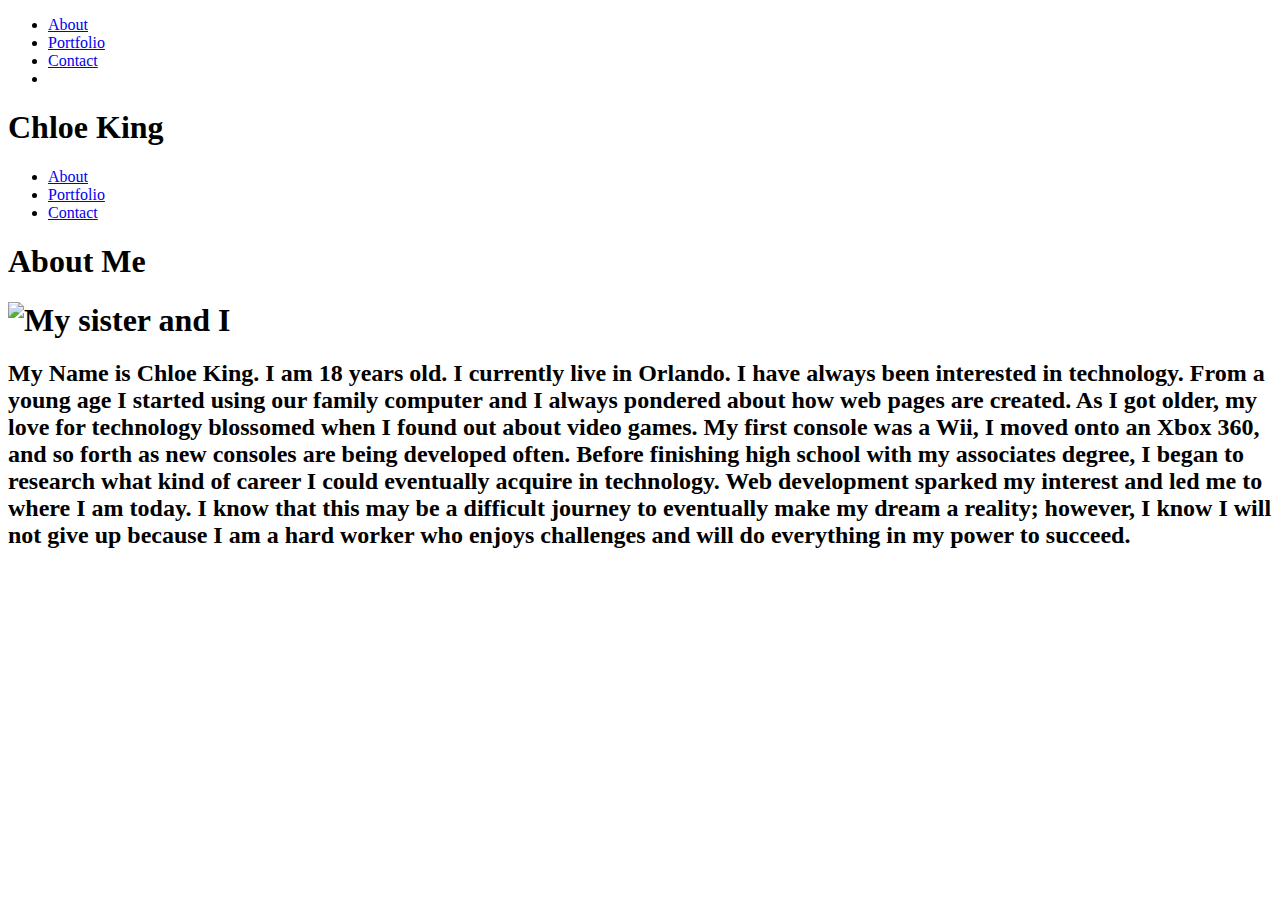
==== index.html @ ff2b437e "Basic-Portfolio" ====
<!DOCTYPE html>
<html lang='en'>
	<head>
		<title>Chloe King</title>
		<link rel="stylesheet" type="text/css" href="css/style.css">
	</head>
	<div class="Basic-Portfolio">
	<header>
    <nav>
        <!-- Secondary Navigation inside <header> -->
        <ul>
            <li><a href="#About">About</a></li>
            <li><a href="#Portfolio">Portfolio</a></li>
            <li><a href="#Contact">Contact</a></li>
            <li>
        </ul>
    </nav>
    <hgroup>
        <h1>Chloe King</h1>
    </hgroup>
</header>
<nav>
    <!-- Main Navigation outside <header> -->
    <ul>
        <li><a href="#About">About</a></li>
      	<li><a href="#Portfolio">Portfolio</a></li>
        <li><a href="#Contact">Contact</a></li>
    </ul>
</nav>
	</header>
	<section id="About me">
		<body>
			<h1>About Me<h1>
			<img src="https://www.instagram.com/p/BFpOJCHBcef/?taken-by=chl0e.king" alt="My sister and I">
			<br> 
			<h2>My Name is Chloe King. I am 18 years old. I currently live in Orlando. I have always been interested in technology. From a young age I started using our family computer and I always pondered about how web pages are created. As I got older, my love for technology blossomed when I found out about video games. My first console was a Wii, I moved onto an Xbox 360, and so forth as new consoles are being developed often. 
			Before finishing high school with my associates degree, I began to research what kind of career I could eventually acquire in technology. Web development sparked my interest and led me to where I am today. I know that this may be a difficult journey to eventually make my dream a reality; however, I know I will not give up because I am a hard worker who enjoys challenges and will do everything in my power to succeed.</h2>
		</section>
		</body>
</html>
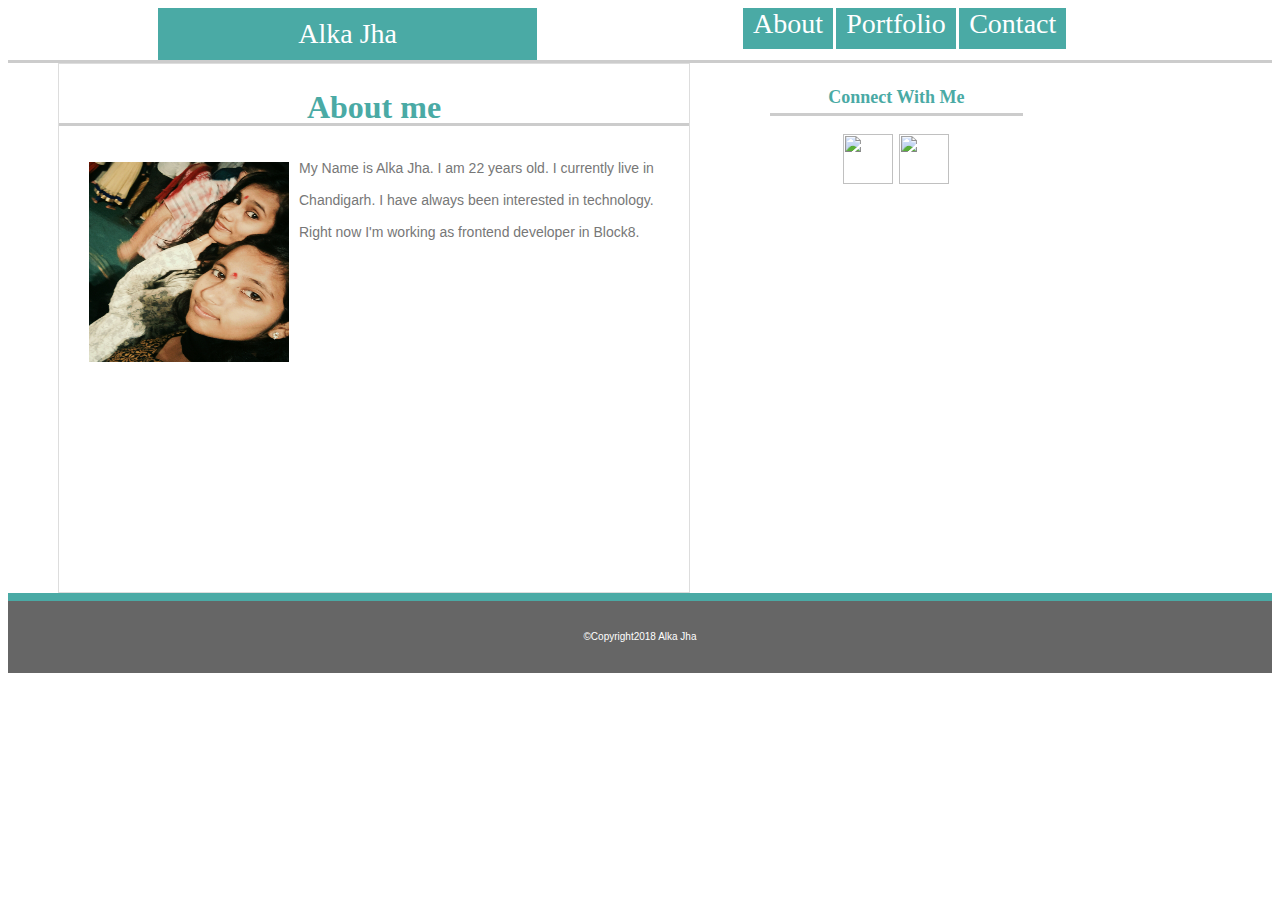
==== commit 61ec016d: "portfolio" ====
--- a/index.html
+++ b/index.html
@@ -1,40 +1,63 @@
-<!DOCTYPE html>
-<html lang='en'>
+<!doctype html>
+<html>
 	<head>
-		<title>Chloe King</title>
-		<link rel="stylesheet" type="text/css" href="css/style.css">
+		<title>Alka Jha</title>
+		<link rel="stylesheet" type="text/css" href="assets/css/style.css">
+		<style>
+			.TextWrap {
+				float: left;
+				margin: 10px;
+			}
+		</style>
+
 	</head>
-	<div class="Basic-Portfolio">
-	<header>
-    <nav>
-        <!-- Secondary Navigation inside <header> -->
-        <ul>
-            <li><a href="#About">About</a></li>
-            <li><a href="#Portfolio">Portfolio</a></li>
-            <li><a href="#Contact">Contact</a></li>
-            <li>
-        </ul>
-    </nav>
-    <hgroup>
-        <h1>Chloe King</h1>
-    </hgroup>
-</header>
-<nav>
-    <!-- Main Navigation outside <header> -->
-    <ul>
-        <li><a href="#About">About</a></li>
-      	<li><a href="#Portfolio">Portfolio</a></li>
-        <li><a href="#Contact">Contact</a></li>
-    </ul>
-</nav>
-	</header>
-	<section id="About me">
-		<body>
-			<h1>About Me<h1>
-			<img src="https://www.instagram.com/p/BFpOJCHBcef/?taken-by=chl0e.king" alt="My sister and I">
-			<br> 
-			<h2>My Name is Chloe King. I am 18 years old. I currently live in Orlando. I have always been interested in technology. From a young age I started using our family computer and I always pondered about how web pages are created. As I got older, my love for technology blossomed when I found out about video games. My first console was a Wii, I moved onto an Xbox 360, and so forth as new consoles are being developed often. 
-			Before finishing high school with my associates degree, I began to research what kind of career I could eventually acquire in technology. Web development sparked my interest and led me to where I am today. I know that this may be a difficult journey to eventually make my dream a reality; however, I know I will not give up because I am a hard worker who enjoys challenges and will do everything in my power to succeed.</h2>
+	<body>
+
+		<header>
+
+			<section id="header">
+
+			<aside>
+				Alka Jha
+			</aside>
+
+			<nav>
+			  	<a href="index.html">About</a>
+      			<a href="portfolio.html">Portfolio</a>
+      			<a href="contact.html">Contact</a>
+      		</nav>
+
+			</section>
+
+		</header>
+
+		<section id= "section-left">
+
+			<h2>
+				About me
+			</h2>
+
+				<p>
+				<img src="assets/images/alka1.jpg" height= "200px" width= "200px" class= "TextWrap">
+				My Name is Alka Jha. I am 22 years old. I currently live in Chandigarh. I have always been interested in technology. Right now I'm working as frontend developer in Block8.
+				</p>
+
 		</section>
-		</body>
-</html>+
+		<section id= "section-right">
+
+			<h3> Connect With Me </h3>
+
+			<div>
+			<a href="https://github.com/alka95"><img src="assets/images/github.ico" height= "50px" width= "50px"></a>
+			<a href="https://www.linkedin.com/in/deepu-jha-b4a982141/"><img src="assets/images/linkedin.ico" height= "50px" width= "50px"></a>
+			<div>
+
+		</section>
+
+		<footer>
+			&copy;Copyright2018 Alka Jha
+		</footer>
+
+	</body>
+</html>
--- a/assets/css/style.css
+++ b/assets/css/style.css
@@ -0,0 +1,115 @@
+* {
+  box-sizing: border-box;
+  text-align: center;
+}
+
+body {
+	font-size: 24px;
+	line-height: 32px;
+	color: #ffffff;
+	background-image: url("../images/concrete_seamless.png");
+}
+a: link {
+	text-decoration: none;
+	color: #777;
+}
+#header {
+	width: 100%;
+	background-color: #ffffff;
+	overflow: auto;
+	border-style: none none solid none;
+	border-bottom-color: #cccccc;
+	font-family: 'Arial';
+	font-size: 18px;
+	color: #777777;
+}
+aside {
+	float: left;
+	width: 30%;
+	margin-left: 150px;
+	padding: 10px;
+	background-color: #4aaaa5;
+	color: #ffffff;
+	text-align: center;
+	font-family: 'Georgia';
+	font-size: 28px;
+}
+nav {
+	font-family: 'Arial';
+	font-size: 12px;
+	color: #777777;
+}
+#section-left {
+	float: left;
+	background-color: #ffffff;
+	overflow: auto;
+	width: 50%;
+	height: 530px;
+	margin-left: 50px;
+	border: 1px solid #dddddd;
+}
+h2 {
+	font-family: "Georgia";
+	padding-left: 20px
+	text-align: left;
+	font-size: 32px;
+	border-style: none none solid none;
+	border-bottom-color: #cccccc;
+	color: #4aaaa5;
+	background-color: #ffffff;
+}
+p {
+	text-align: left;
+	font-family: 'Arial';
+	font-size: 14px;
+	color: #777777;
+  margin-left: 20px;
+}
+button {
+	background-color: #4aaaa5;
+	color: #ffffff;
+	font-size: 14px;
+	font-family: 'Arial';
+	padding: 20px;
+	text-align: left;
+	float: left;
+  margin-left: 20px;
+}
+#section-right {
+	float: left;
+	width: 20%;
+	margin-left: 80px;
+	height: 50px;
+	background-color: #ffffff;
+}
+h3 {
+	font-family: "Georgia";
+	border-style: none none solid none;
+	border-bottom-color: #cccccc;
+	color: #4aaaa5;
+	font-size: 18px;
+}
+div {
+	text-align: center;
+}
+footer {
+	background-color: #666666;
+	padding: 20px;
+	clear: both;
+	font-family: "Arial";
+	font-size: 10px;
+	color: #ffffff;
+	border-style: solid none none none;
+	border-top-color: #4aaaa5;
+	border-width: 8px;
+}
+nav > a {
+  text-decoration: none;
+    background-color: #4aaaa5;
+    padding: 10px;
+    color: #fff;
+    margin-top: 10px;
+    font-size: 28px;
+    text-align: center;
+    font-family: 'Georgia';
+}
